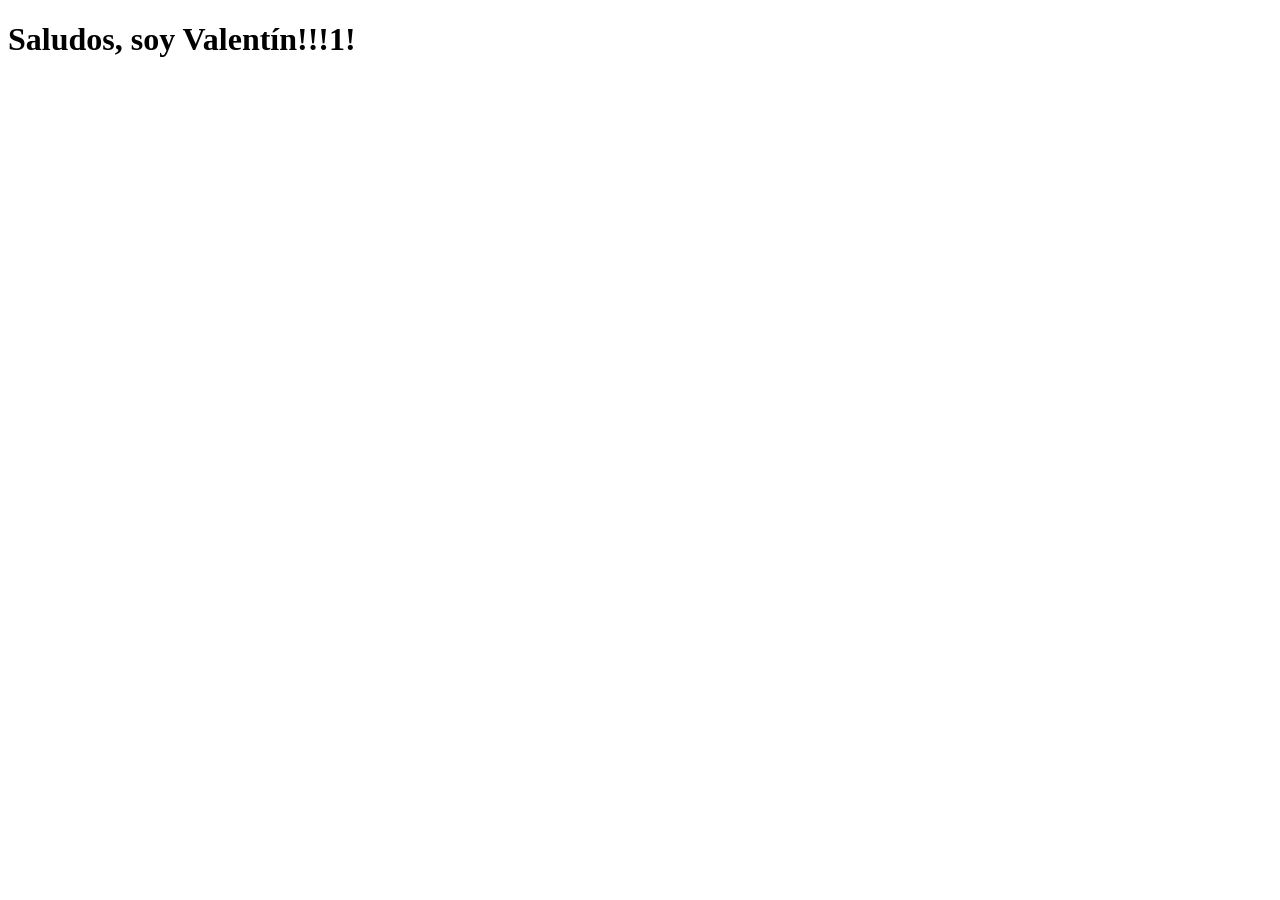
==== index.html @ 06c9547c "Add files via upload" ====
<!DOCTYPE html>
<html lang="en">
<head>
    <meta charset="UTF-8">
    <meta name="viewport" content="width=device-width, initial-scale=1.0">
    <title>Olivieri Cauch</title>
</head>
<body>
    <h1>Saludos, soy Valentín!!!1!</h1>
</body>
</html>
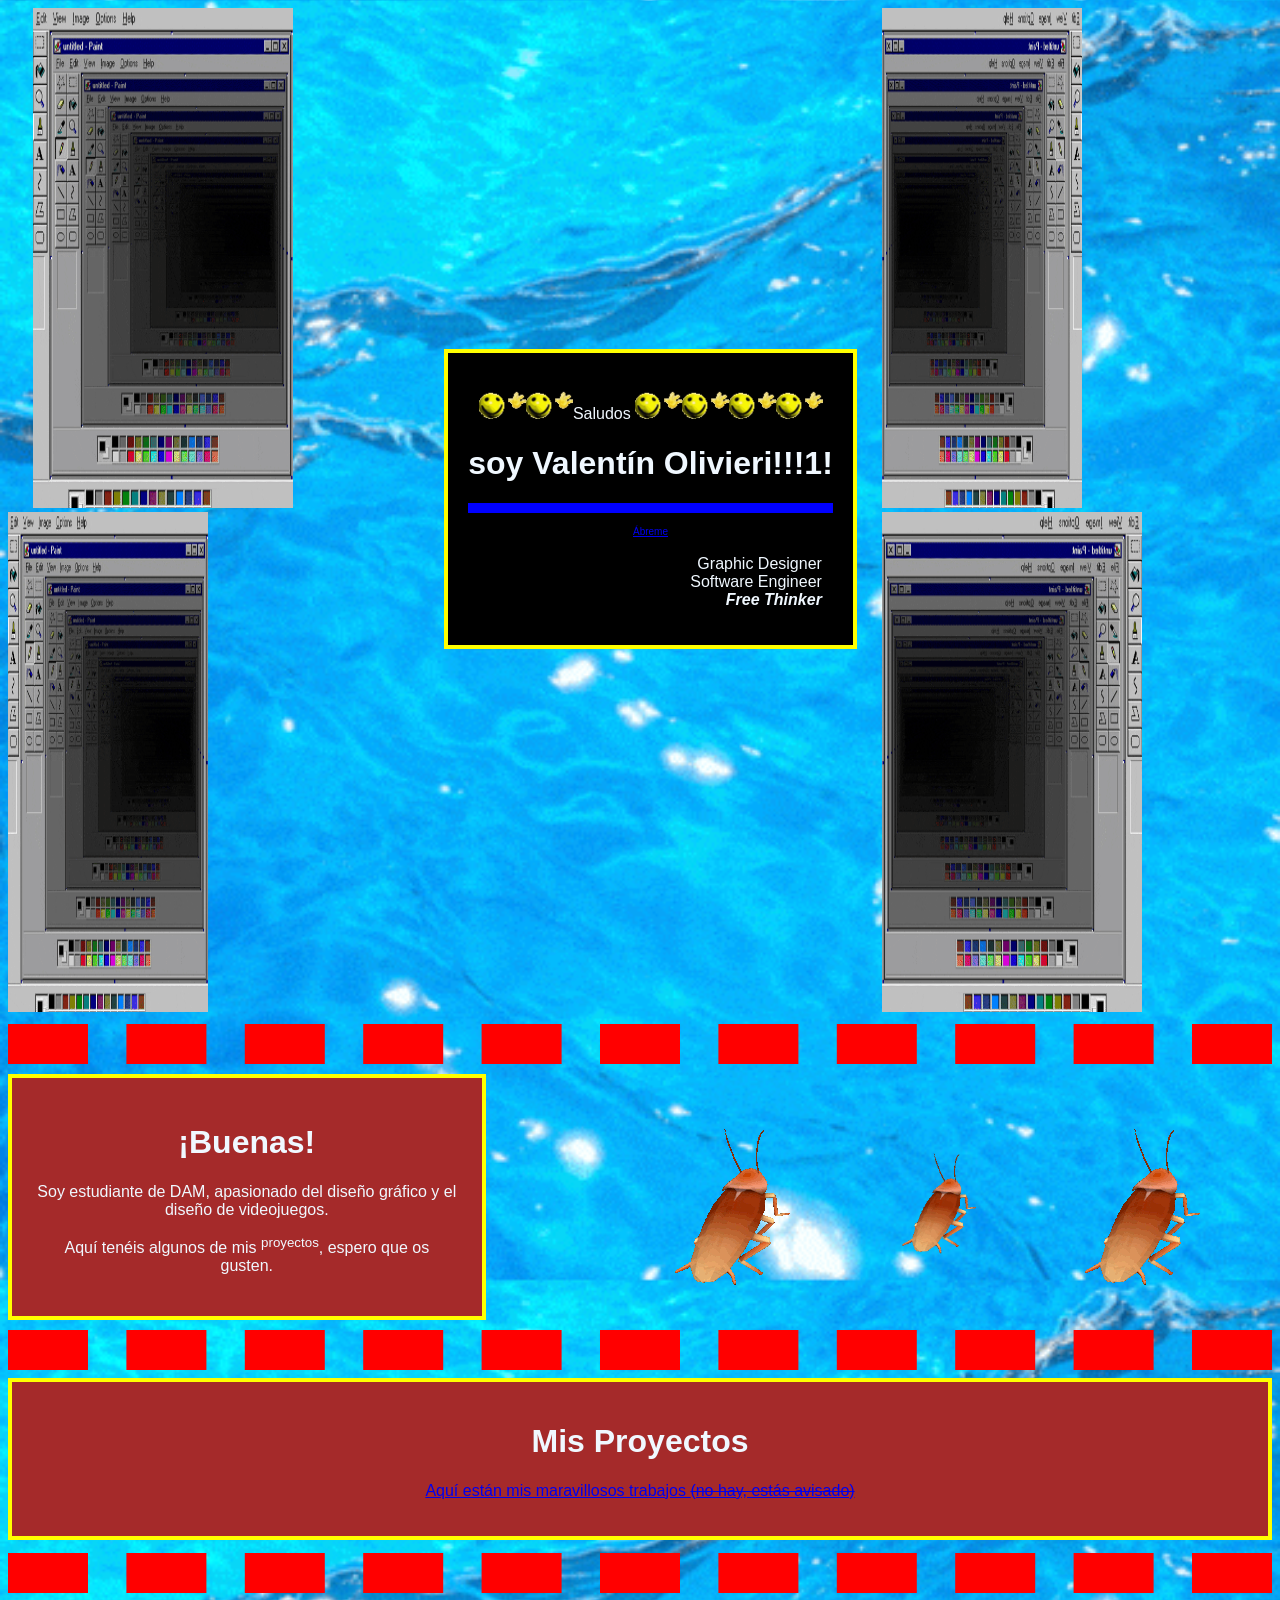
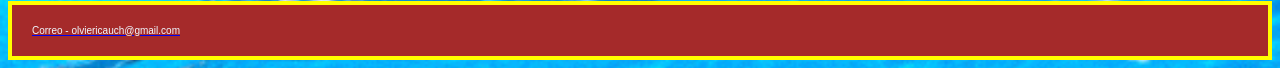
==== commit 8a296c69: "Add files via upload" ====
--- a/index.html
+++ b/index.html
@@ -1,11 +1,95 @@
 <!DOCTYPE html>
-<html lang="en">
+<html lang="es">
 <head>
     <meta charset="UTF-8">
     <meta name="viewport" content="width=device-width, initial-scale=1.0">
+    <link rel="stylesheet" href="index.css">
+    <link rel="icon" type="image/png" href="imagenes/vivaldi_icon.png">
     <title>Olivieri Cauch</title>
 </head>
+
+<div class="card">
+    <div class="header">
+        <div class="img"></div>
+        <div class="details">
+             <span class="name"></span>
+             <span class="about"></span>
+        </div>
+    </div>
+    
+    <div class="content">
+        <div class="line line-1"></div>
+        <div class="line line-2"></div>
+        <div class="line line-3"></div>
+    </div>
+
+    <div class="btns">
+        <div class="btn btn-1"></div>
+        <div class="btn btn-2"></div>
+    </div>
+
+</div>
+
 <body>
-    <h1>Saludos, soy Valentín!!!1!</h1>
+
+    <div class="loader"></div>
+
+    <audio autoplay loop src="musica/elixir_of_life_gunpoweder.mp3"></audio>
+
+    <div class="superdiv">
+
+    <div class="imagen">
+        <a href="https://zh.wikipedia.org/wiki/%E5%8F%B2%E7%91%9E%E5%85%8B"> 
+    <img class="bucle" src="imagenes/bucle.gif" width="260" height="500" title="No hay escapatoria">
+    </a>
+    <img src="imagenes/bucle.gif" width="200" height="500" title="Solo sufrimiento">
+    </div>
+
+    <div class="saludos">
+    
+    <p class="p1"><img class="wave" src="imagenes/wave.gif" height="30"><img class="wave" src="imagenes/wave.gif" height="30">Saludos <img class="wave" src="imagenes/wave.gif" height="30"><img class="wave" src="imagenes/wave.gif" height="30"><img class="wave" src="imagenes/wave.gif" height="30"><img class="wave" src="imagenes/wave.gif" height="30"></p>
+    <h1>soy Valentín Olivieri!!!1!</h1>
+    <hr class="hr1">
+    <a class="abreme" href="https://www.startpage.com/av/proxy-image?piurl=https%3A%2F%2Fi.imgflip.com%2F7xr50v.jpg&sp=1789485562T98d89102eb4c47c85483c32f1b2a083eb5c2e05b79f4d886b060c1d1839fb8e3">Ábreme</a>
+    
+    <p class="p2">
+        Graphic Designer<br>
+        Software Engineer<br>
+        <b><i>Free Thinker</i></b>
+    </p>
+    </div>
+    <div class="imagen">
+    <img src="imagenes/buclefliped.gif" width="200" height="500" title="¿Qué dirás frente a las puertas perladas?">
+    <img src="imagenes/buclefliped.gif" width="260" height="500" title="No puedes escapar el Samsara">
+    </div>
+    </div>
+    <hr>
+
+    <div class="superdiv">
+    <div class="div2">
+        <h1>¡Buenas!</h1>
+        <p>Soy estudiante de DAM, apasionado del diseño gráfico y el diseño de videojuegos.</p>
+        <p>Aquí tenéis algunos de mis <sup>proyectos</sup>, espero que os gusten.</p>
+    </div>
+    <img class="cockroach" src="imagenes/rainbow_cockroach.gif">
+    <img src="imagenes/rainbow_cockroach.gif" width="160"><img src="imagenes/rainbow_cockroach.gif">
+    </div>
+    <hr>
+
+    <div class="div3">
+        <h1>Mis Proyectos</h1>
+        <a href="trabajos.html" title="Sip, aquí es">
+        <p>Aquí están mis maravillosos trabajos <del>(no hay, estás avisado)</del></p>
+        </a>
+    </div>
+
+    <hr>
+    <a href="oliviericauch@gmail.com">
+    <div class="div4">Correo - olviericauch@gmail.com</div>
+    </a>
+    
 </body>
+
+<script src="index.js"></script>
+
 </html>
--- a/index.css
+++ b/index.css
@@ -0,0 +1,253 @@
+/* HTML: <div class="loader"></div> */
+.loader {
+    position: fixed;
+    top: 0;
+    left: 0;
+    width: 100vw;
+    height: 100vh;
+    display: flex;
+    align-items: center;
+    justify-content: center;
+    background: #ff0000;
+    transition: opacity 0.5s, visibility 0.5s;
+    animation: rojonegro 0.1s infinite;
+}
+
+@keyframes rojonegro {
+    from { background: #ff0000;}
+    to {background: #33ff00;}
+}
+
+.loader--hidden {
+    opacity: 0;
+    visibility: hidden;
+}
+
+.loader::after{
+    content: "";
+    width: 75px;
+    height: 75px;
+    border: 15px solid #00ffe1;
+    border-radius: 50%;
+    border-top-color:  blue;
+    animation: loading 0.001s ease infinite;
+}
+
+@keyframes loading {
+    from { transform: rotate(0turn)}
+    to { transform: rotate(1turn);}
+}
+
+/*
+.card{
+    max-width: 350px;
+    width: 100%;
+    border: 1px solid #d9d9d9;
+    border-radius: 10px;
+    padding: 30px;
+}
+
+.card .header{
+    display: flex;
+    align-items: center;
+}
+
+.card .header .img{
+    height: 70px;
+    width: 70px;
+    background: #d9d9d9;
+    border-radius: 50%;
+    position: relative;
+    overflow: hidden;
+}
+
+.header .details{
+    margin-left: 20px;
+}
+
+.details span{
+    background: #d9d9d9;
+    display: block;
+    border-radius: 10px;
+    overflow: hidden;
+    position: relative;
+}
+
+.details .name{
+    width: 100px;
+    height: 15px;
+}
+
+.details .about{
+    widht: 150px;
+    height: 13px;
+    margin-top: 10px;
+}
+
+.card .content{
+    margin: 25px 0;
+}
+
+.content .line{
+    background: #d9d9d9;
+    height: 13px;
+    border-radius: 10px;
+    margin: 10px 0;
+    position: relative;
+    overflow: hidden;
+}
+
+.content .line-1{
+    width: calc(100% - 15%);
+}
+
+.content .line-3{
+    width: calc(100% - 40%);
+}
+.card .btns{
+    display: flex;
+}
+
+.card .btns .btn{
+    height: 45px;
+    width: 100%;
+    background: #d9d9d9;
+    border-radius: 25px;
+    position: relative;
+    overflow: hidden;
+}
+
+.btns .btn-1{
+    margin-right: 8px;
+}
+
+.btns .btn-2{
+    margin-left: 8px;
+}
+
+.card .header .img::before,
+.details span::before,
+.content .line::before,
+.btns .btn::before{
+    content: "";
+    position: absolute;
+    height: 100%;
+    width: 100%;
+    background-image: linear-gradient(to right, #d9d9d9 0%, rgba(0,0,0,0.05) 20%, #d9d9d9 40%, #d9d9d9 100%);
+    background-size: 450px 400px;
+    background-repeat: no-repeat;
+    animation: shimmer 1s linear infinite;
+}
+
+.details span::before,
+.btns .btn-2::before{
+    animation-delay: 0.2s;
+}
+
+@keyframes shimmer {
+    0%{
+        background-position: -450px 0;
+    }
+    100%{
+        background-position: 450px 0;
+    }
+}
+    */
+
+body{
+    background-image: url("imagenes/wave2.gif");
+    background-repeat: repeat;
+    background-size: 100%;
+    
+}
+
+.superdiv{
+    display: flex;
+    align-items: center;
+}
+
+.saludos{
+    max-width: fit-content;
+    margin-left: 2%;
+    margin-right: 2%;
+    align-content: center;
+    background-color: black;
+    padding: 20px;
+    border: 4px solid yellow;
+    text-align: center;
+    font-family: Arial, Helvetica, sans-serif;
+    color: aliceblue;
+    margin-bottom: 2%;
+    width: 70%;
+}
+
+.div2{
+
+    background-color: brown;
+    padding: 25px;
+    border: 4px solid yellow;
+    text-align: center;
+    font-family: Arial, Helvetica, sans-serif;
+    color: aliceblue;
+}
+
+.div3{
+
+    background-color: brown;
+    padding: 20px;
+    border: 4px solid yellow;
+    text-align: center;
+    font-family: Arial, Helvetica, sans-serif;
+    color: aliceblue;
+    margin-bottom: 1%;
+}
+
+.div4{
+    font-size: 10px;
+    background-color: brown;
+    padding: 20px;
+    border: 4px solid yellow;
+    text-align: left;
+    font-family: Arial, Helvetica, sans-serif;
+    color: aliceblue;
+    
+}
+
+
+.p1{
+    text-align: left;
+    padding-left: 3%;
+
+}
+
+.p2{
+    text-align: right;
+    padding-right: 3%;
+}
+
+.abreme{
+        font-size: 10px;
+        align-items: right;
+}
+
+hr {
+  border-top: 40px dashed red;
+  border-left: none;
+  border-right: none;
+  border-bottom: none;
+}
+
+.hr1{
+    border-top: 10px solid blue;
+  border-left: none;
+  border-right: none;
+  border-bottom: none;
+}
+
+.bucle{
+    padding-left: 25px;
+}
+
+.cockroach{
+    padding-left: 10%;
+}
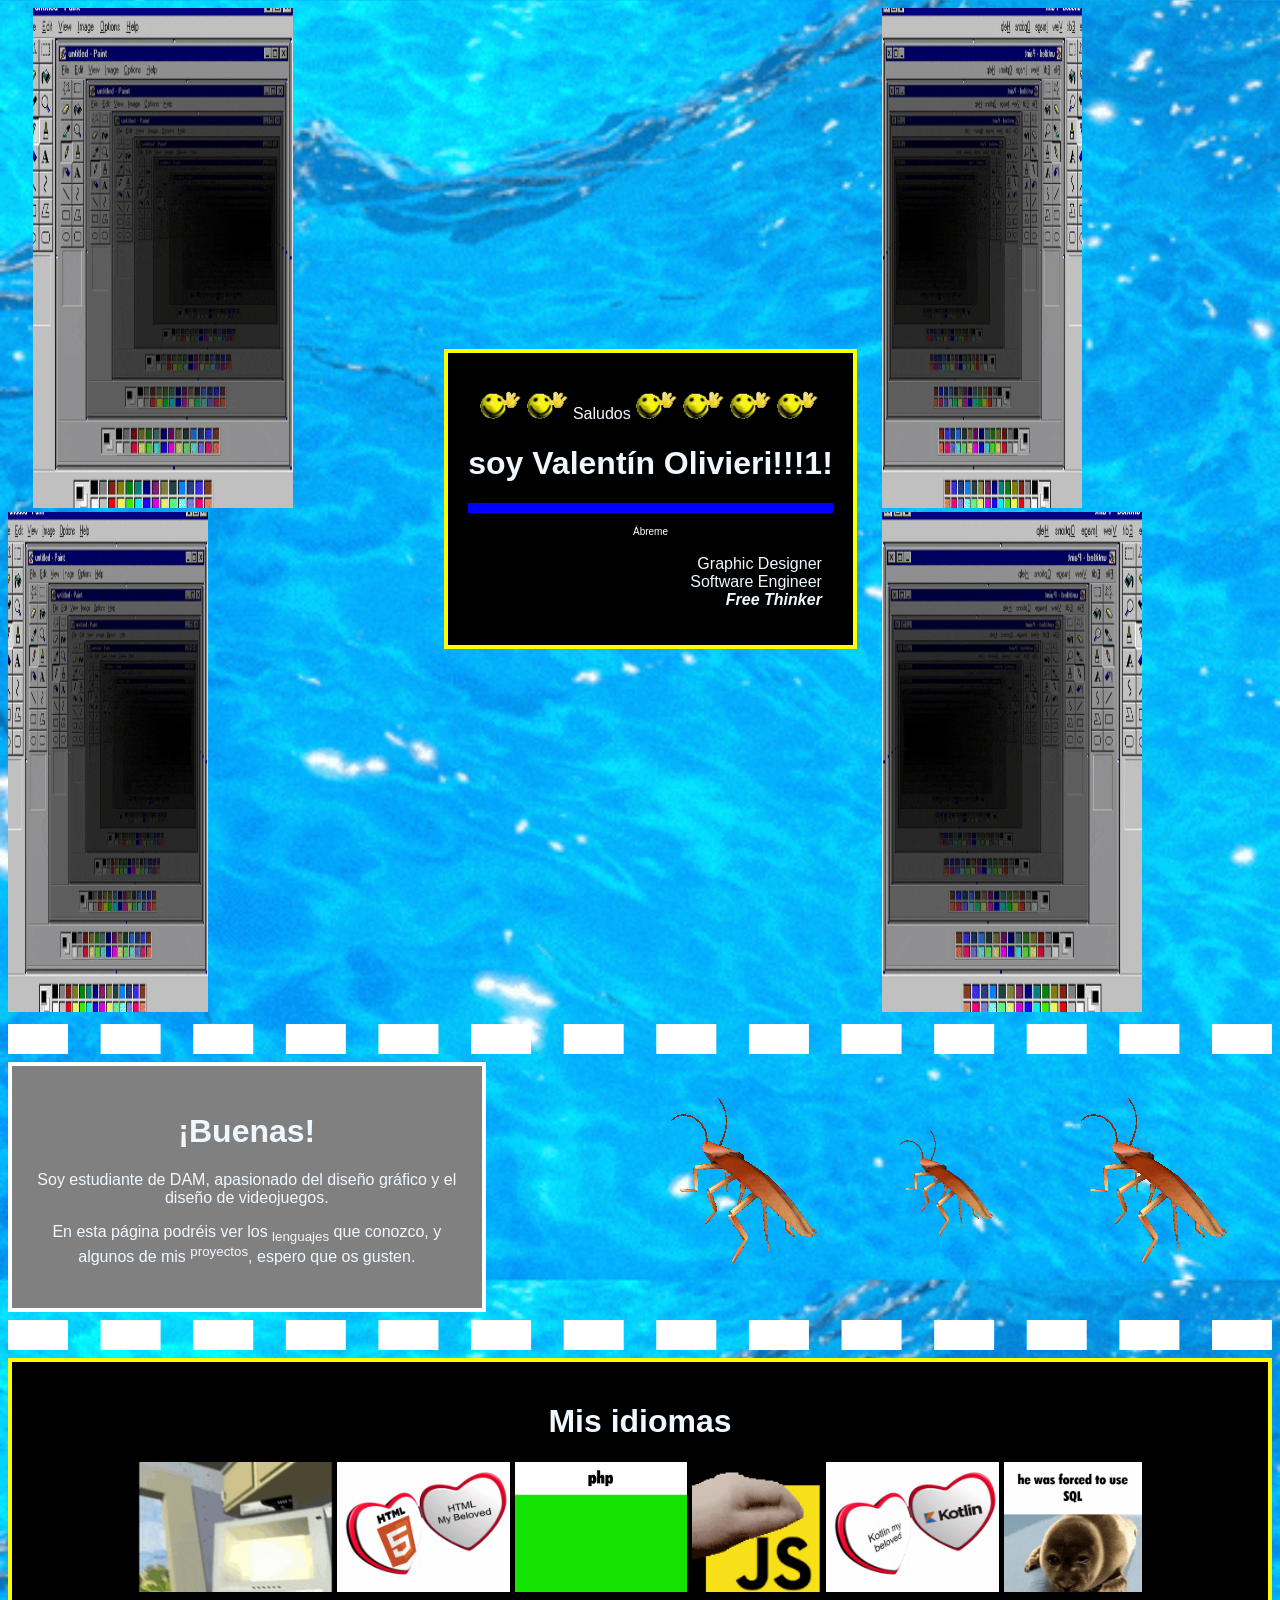
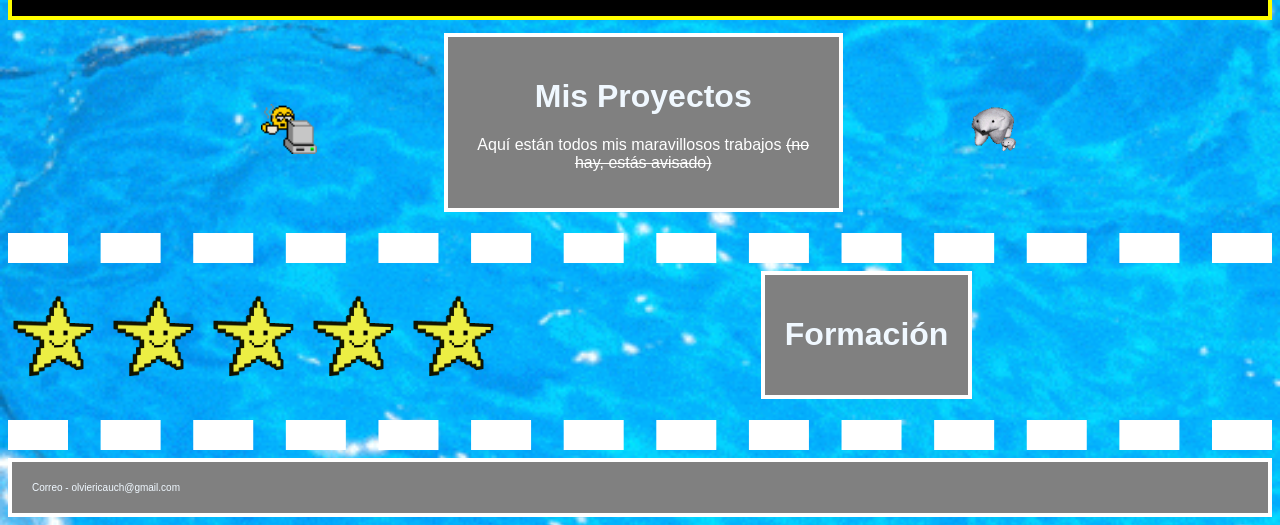
==== commit b622c4bb: "Add files via upload" ====
--- a/index.html
+++ b/index.html
@@ -69,21 +69,51 @@
     <div class="div2">
         <h1>¡Buenas!</h1>
         <p>Soy estudiante de DAM, apasionado del diseño gráfico y el diseño de videojuegos.</p>
-        <p>Aquí tenéis algunos de mis <sup>proyectos</sup>, espero que os gusten.</p>
+        <p>En esta página podréis ver los <sub>lenguajes</sub> que conozco, y algunos de mis <sup>proyectos</sup>, espero que os gusten.</p>
     </div>
     <img class="cockroach" src="imagenes/rainbow_cockroach.gif">
     <img src="imagenes/rainbow_cockroach.gif" width="160"><img src="imagenes/rainbow_cockroach.gif">
     </div>
     <hr>
 
-    <div class="div3">
-        <h1>Mis Proyectos</h1>
-        <a href="trabajos.html" title="Sip, aquí es">
-        <p>Aquí están mis maravillosos trabajos <del>(no hay, estás avisado)</del></p>
-        </a>
+    <div class="div5">
+        <h1>Mis idiomas</h1>
+        <a href="java.html"><img class="java" src="imagenes/java.gif"></a>
+        <a href="html.html"><img class="html" src="imagenes/html.gif"></a>
+        <a href="php.html"><img class="php" src="imagenes/php.gif"></a>
+        <a href="javascript.html"><img class="javascript" src="imagenes/javascript.gif"></a>
+        <a href="kotlin.html"><img class="kotlin" src="imagenes/kotlin.gif"></a>
+        <a href="sql.html"><img class="sql" src="imagenes/sql.gif"></a>
+    </div>
+
+    <div class="superdiv">
+
+        <img class="coffee" src="imagenes/coffee.gif">
+        <div class="div3">
+            <h1>Mis Proyectos</h1>
+            <a href="trabajos.html" title="Sip, aquí es">
+            <p class="ptrabajos">Aquí están todos mis maravillosos trabajos <del>(no hay, estás avisado)</del></p>
+            </a>
+        </div>
+        <img class="polar" src="imagenes/polar_bear.gif">
     </div>
 
     <hr>
+
+    <div class="superdiv">
+        <img class="star" src="imagenes/star.gif">
+        <img class="star" src="imagenes/star.gif">
+        <img class="star" src="imagenes/star.gif">
+        <img class="star" src="imagenes/star.gif">
+        <img class="star" src="imagenes/star.gif" style="padding-right: 20%;">
+        <div class="divformacion">
+            <h1>Formación</h1>
+            <p></p>
+        </div>
+    </div>
+
+    <hr>
+
     <a href="oliviericauch@gmail.com">
     <div class="div4">Correo - olviericauch@gmail.com</div>
     </a>
--- a/index.css
+++ b/index.css
@@ -183,9 +183,9 @@
 
 .div2{
 
-    background-color: brown;
+    background-color: gray;
     padding: 25px;
-    border: 4px solid yellow;
+    border: 4px solid white;
     text-align: center;
     font-family: Arial, Helvetica, sans-serif;
     color: aliceblue;
@@ -193,9 +193,10 @@
 
 .div3{
 
-    background-color: brown;
-    padding: 20px;
-    border: 4px solid yellow;
+    align-items: right;
+   background-color: gray;
+    padding: 20px;
+    border: 4px solid white;
     text-align: center;
     font-family: Arial, Helvetica, sans-serif;
     color: aliceblue;
@@ -204,13 +205,68 @@
 
 .div4{
     font-size: 10px;
-    background-color: brown;
+    background-color: gray;
+    padding: 20px;
+    border: 4px solid white;
+    text-align: left;
+    font-family: Arial, Helvetica, sans-serif;
+    color: aliceblue;
+    
+}
+
+.div5{
+    background-color: black;
     padding: 20px;
     border: 4px solid yellow;
-    text-align: left;
-    font-family: Arial, Helvetica, sans-serif;
-    color: aliceblue;
-    
+    text-align: center;
+    font-family: Arial, Helvetica, sans-serif;
+    color: aliceblue;
+    margin-bottom: 1%;
+}
+
+.divformacion{
+    background-color: gray;
+    padding: 20px;
+    border: 4px solid white;
+    text-align: center;
+    font-family: Arial, Helvetica, sans-serif;
+    color: aliceblue;
+    margin-bottom: 1%;
+}
+
+.java{
+    height: 130px;
+    width: auto;
+}
+
+.html{
+    height: 130px;
+    width: auto;
+}
+
+.php{
+    height: 130px;
+    width: auto;
+}
+
+.javascript{
+    height: 130px;
+    width: auto;
+}
+
+.kotlin{
+    height: 130px;
+    width: auto;
+}
+
+.sql{
+    height: 130px;
+    width: auto;
+}
+
+.star{
+    height: 100px;
+    width: auto;
 }
 
 
@@ -225,13 +281,31 @@
     padding-right: 3%;
 }
 
+.ptrabajos{
+
+}
+
+.coffee{
+    padding-left: 20%;
+    padding-right: 10%;
+    height: 50px;
+    width: auto;
+}
+
+.polar{
+    padding-right: 20%;
+    padding-left: 10%;
+    height: 50px;
+    width: auto;
+}
+
 .abreme{
         font-size: 10px;
         align-items: right;
 }
 
 hr {
-  border-top: 40px dashed red;
+  border-top: 30px dashed white;
   border-left: none;
   border-right: none;
   border-bottom: none;
@@ -250,4 +324,13 @@
 
 .cockroach{
     padding-left: 10%;
+}
+
+a:link{
+    text-decoration: none;
+    color: white;
+}
+
+a:visited{
+    color: white;
 }
